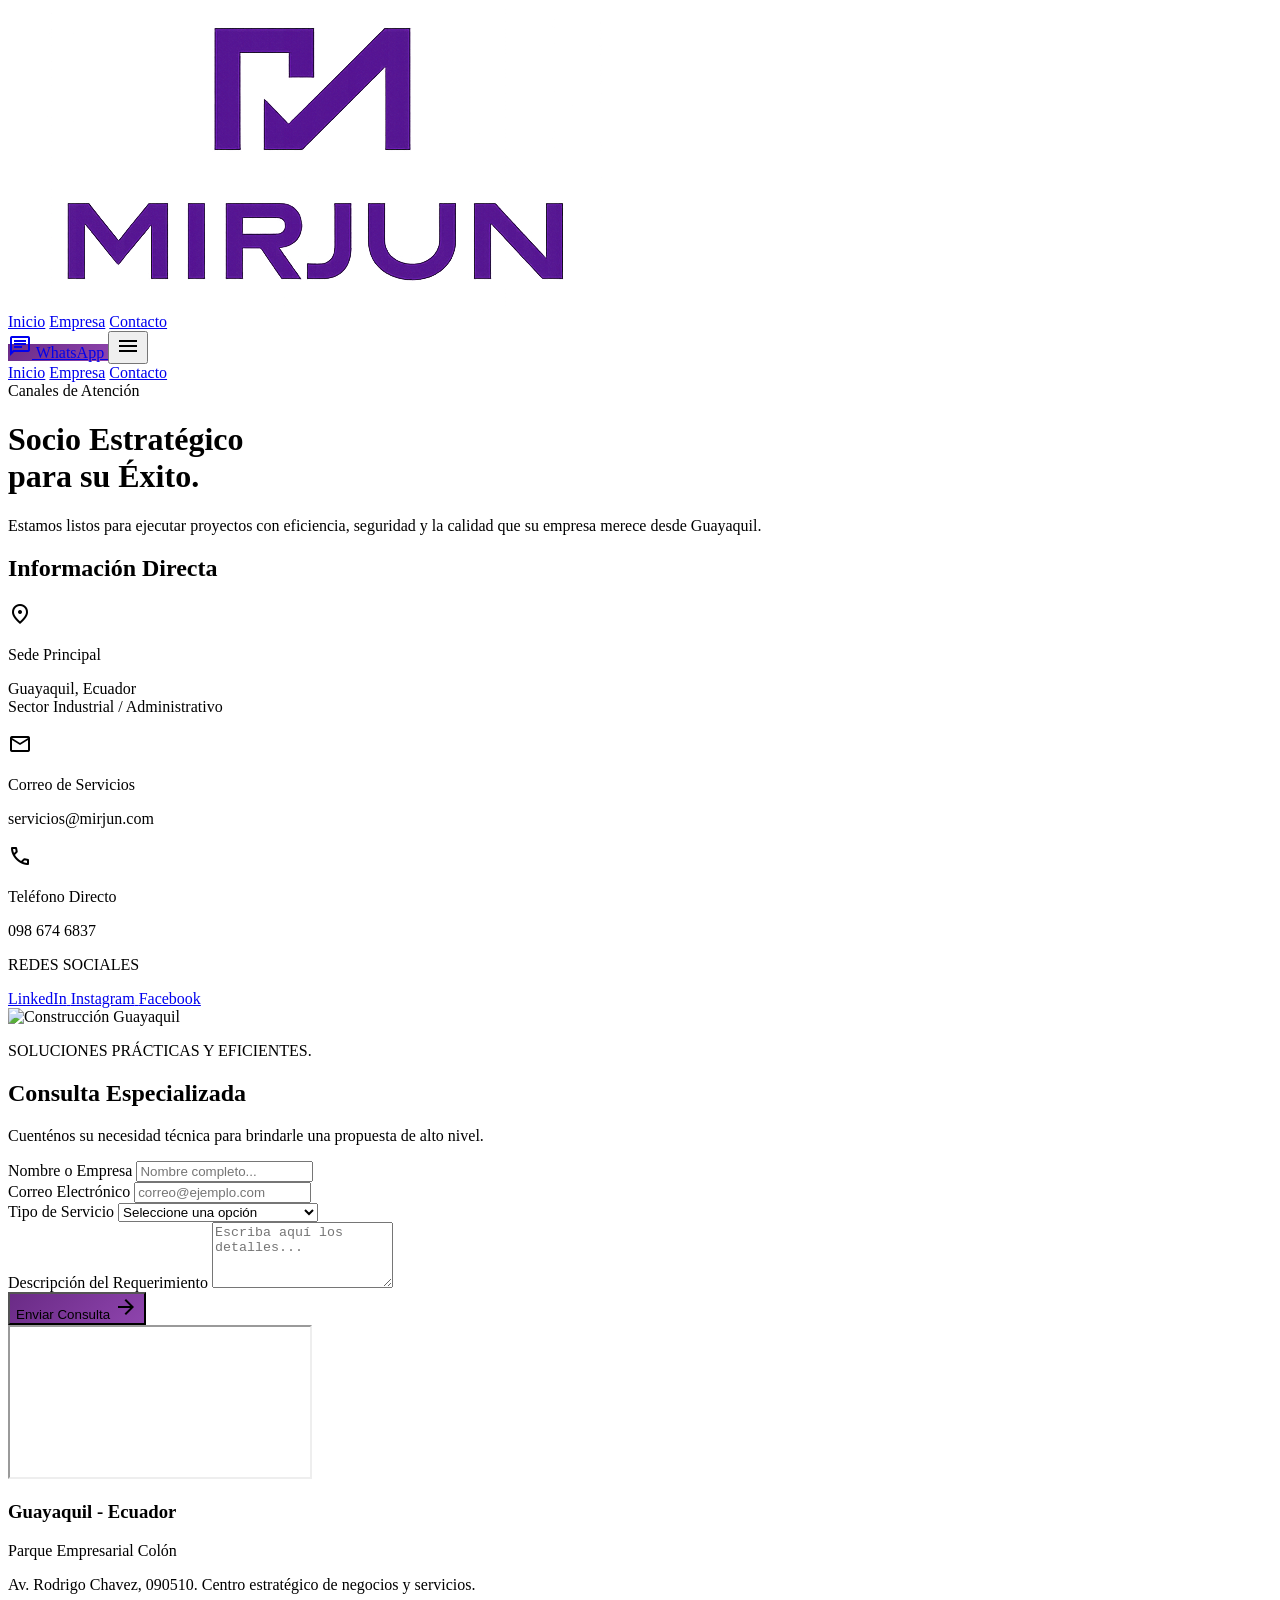
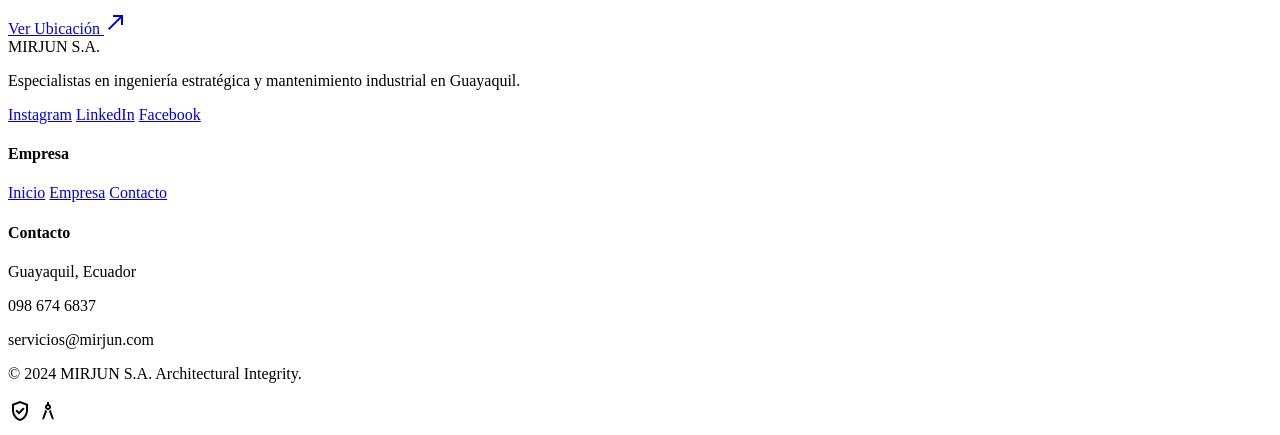
==== contact.html @ 0305bce9 "carusel" ====
<!DOCTYPE html>
<html class="light" lang="es">

<head>
    <meta charset="utf-8" />
    <meta content="width=device-width, initial-scale=1.0" name="viewport" />
    <title>Contacto | MIRJUN S.A.</title>
    <script src="https://cdn.tailwindcss.com?plugins=forms,container-queries"></script>
    <link
        href="https://fonts.googleapis.com/css2?family=Manrope:wght@400;700;800&amp;family=Inter:wght@400;500;600&amp;display=swap"
        rel="stylesheet" />
    <link
        href="https://fonts.googleapis.com/css2?family=Material+Symbols+Outlined:wght,FILL@100..700,0..1&amp;display=swap"
        rel="stylesheet" />
    <link rel="stylesheet" href="assets/css/styles.css" />
    <script id="tailwind-config">
        tailwind.config = {
            darkMode: "class",
            theme: {
                extend: {
                    colors: {
                        "primary": "#6A2B86",
                        "primary-container": "#6A2B86",
                        "on-primary": "#ffffff",
                        "background": "#ffffff",
                        "on-background": "#333333",
                        "surface": "#ffffff",
                        "on-surface": "#333333",
                        "secondary": "#555555",
                        "on-secondary-container": "#666666",
                        "surface-container": "#f8f8f8",
                        "surface-container-low": "#fafafa",
                        "surface-container-lowest": "#ffffff",
                        "on-surface-variant": "#444444",
                        "outline": "#6A2B86"
                    },
                    fontFamily: {
                        "headline": ["Manrope"],
                        "body": ["Inter"],
                        "label": ["Inter"]
                    },
                    borderRadius: { "DEFAULT": "0.125rem", "lg": "0.25rem", "xl": "0.5rem", "full": "0.75rem" },
                },
            },
        }
    </script>
    <script src="assets/js/main.js" defer></script>
</head>

<body class="bg-background text-on-background font-body selection:bg-primary/20 selection:text-primary">
    <!-- TopNavBar -->
    <nav class="fixed top-0 w-full z-50 bg-white/80 backdrop-blur-md transition-all duration-300">
        <div class="max-w-7xl mx-auto px-8 h-20 flex items-center justify-between">
            <a href="index.html" class="flex items-center">
                <img src="assets/img/logo.png" alt="MIRJUN S.A." class="h-12 w-auto">
            </a>
            <div class="hidden md:flex items-center space-x-12">
                <a class="font-manrope font-semibold tracking-tight text-sm text-stone-700 hover:text-purple-700 transition-colors"
                    href="index.html">Inicio</a>
                <a class="font-manrope font-semibold tracking-tight text-sm text-stone-700 hover:text-purple-700 transition-colors"
                    href="empresa.html">Empresa</a>
                <a class="font-manrope font-semibold tracking-tight text-sm text-stone-700 hover:text-purple-700 transition-colors"
                    href="contact.html">Contacto</a>
            </div>
            <div class="flex items-center gap-4">
                <a class="bg-mirjun-gradient text-on-primary px-6 py-2 rounded-sm font-manrope font-semibold tracking-tight text-xs uppercase hover:opacity-80 transition-all duration-300 scale-95 active:scale-90 flex items-center gap-2"
                    href="https://wa.me/593979448281">
                    <span class="material-symbols-outlined text-sm">chat</span>
                    WhatsApp
                </a>
                <button id="mobile-menu-btn" class="md:hidden text-purple-800">
                    <span class="material-symbols-outlined">menu</span>
                </button>
            </div>
        </div>
        <!-- Mobile Menu -->
        <div id="mobile-menu" class="hidden md:hidden bg-white border-t border-stone-100 p-6 flex flex-col space-y-4">
            <a class="font-manrope font-semibold text-stone-700" href="index.html">Inicio</a>
            <a class="font-manrope font-semibold text-stone-700" href="empresa.html">Empresa</a>
            <a class="font-manrope font-semibold text-stone-700" href="contact.html">Contacto</a>
        </div>
    </nav>

    <main class="pt-32 pb-24">
        <!-- Hero Section -->
        <header class="max-w-7xl mx-auto px-6 mb-24">
            <div class="grid grid-cols-12 gap-6 items-end">
                <div class="col-span-12 lg:col-span-8">
                    <span
                        class="font-label text-xs uppercase tracking-[0.2em] text-primary font-bold mb-4 block">Canales
                        de Atención</span>
                    <h1
                        class="font-headline text-5xl md:text-7xl font-extrabold tracking-tighter text-on-surface leading-none uppercase">
                        Socio Estratégico<br />para su Éxito.
                    </h1>
                </div>
                <div class="col-span-12 lg:col-span-4 lg:pb-2">
                    <p class="text-secondary text-lg leading-relaxed font-body">
                        Estamos listos para ejecutar proyectos con eficiencia, seguridad y la calidad que su empresa
                        merece desde Guayaquil.
                    </p>
                </div>
            </div>
        </header>

        <!-- Contact Section (Bento Style) -->
        <section class="max-w-7xl mx-auto px-6 reveal">
            <div class="grid grid-cols-1 md:grid-cols-12 gap-8">
                <!-- Information Panel -->
                <div class="md:col-span-5 flex flex-col gap-8 reveal">
                    <div
                        class="bg-surface-container-low p-12 flex flex-col justify-between min-h-[400px] border border-stone-100 reveal">
                        <div>
                            <h2 class="font-headline text-2xl font-bold mb-8 uppercase">Información Directa</h2>
                            <div class="space-y-8">
                                <div class="flex items-start gap-4">
                                    <span class="material-symbols-outlined text-primary">location_on</span>
                                    <div>
                                        <p
                                            class="font-label text-[0.65rem] uppercase tracking-widest text-secondary font-bold mb-1">
                                            Sede Principal</p>
                                        <p class="text-on-surface font-medium font-body">Guayaquil, Ecuador<br />Sector
                                            Industrial / Administrativo</p>
                                    </div>
                                </div>
                                <div class="flex items-start gap-4">
                                    <span class="material-symbols-outlined text-primary">mail</span>
                                    <div>
                                        <p
                                            class="font-label text-[0.65rem] uppercase tracking-widest text-secondary font-bold mb-1">
                                            Correo de Servicios</p>
                                        <p
                                            class="text-on-surface font-medium underline underline-offset-4 decoration-primary/30 font-body">
                                            servicios@mirjun.com</p>
                                    </div>
                                </div>
                                <div class="flex items-start gap-4">
                                    <span class="material-symbols-outlined text-primary">call</span>
                                    <div>
                                        <p
                                            class="font-label text-[0.65rem] uppercase tracking-widest text-secondary font-bold mb-1">
                                            Teléfono Directo</p>
                                        <p class="text-on-surface font-medium font-body">098 674 6837</p>
                                    </div>
                                </div>
                            </div>
                        </div>
                        <div class="pt-12 border-t border-stone-100">
                            <p
                                class="font-label text-[0.65rem] uppercase tracking-widest text-secondary font-bold mb-4">
                                REDES SOCIALES</p>
                            <div class="flex gap-6">
                                <a class="text-secondary hover:text-primary transition-colors flex items-center gap-2"
                                    href="#">
                                    <span
                                        class="font-label text-[0.7rem] font-bold uppercase tracking-widest">LinkedIn</span>
                                </a>
                                <a class="text-secondary hover:text-primary transition-colors flex items-center gap-2"
                                    href="#">
                                    <span
                                        class="font-label text-[0.7rem] font-bold uppercase tracking-widest">Instagram</span>
                                </a>
                                <a class="text-secondary hover:text-primary transition-colors flex items-center gap-2"
                                    href="#">
                                    <span
                                        class="font-label text-[0.7rem] font-bold uppercase tracking-widest">Facebook</span>
                                </a>
                            </div>
                        </div>
                    </div>
                    <!-- Small Visual Slab -->
                    <div class="bg-surface-container-high h-48 relative overflow-hidden">
                        <img alt="Construcción Guayaquil"
                            class="absolute inset-0 w-full h-full object-cover grayscale opacity-50"
                            src="https://lh3.googleusercontent.com/aida-public/[base64]" />
                        <div class="absolute inset-0 bg-primary/10"></div>
                        <div class="absolute bottom-6 left-6 right-6">
                            <p class="font-headline text-on-surface font-bold leading-tight">SOLUCIONES PRÁCTICAS Y
                                EFICIENTES.</p>
                        </div>
                    </div>
                </div>
                <!-- Form Panel -->
                <div class="md:col-span-7 bg-surface-container-low p-12 border border-stone-100 reveal">
                    <h2 class="font-headline text-2xl font-bold mb-2 uppercase">Consulta Especializada</h2>
                    <p class="text-secondary mb-12 font-body">Cuenténos su necesidad técnica para brindarle una
                        propuesta de alto nivel.</p>
                    <form class="space-y-10">
                        <div class="grid grid-cols-1 md:grid-cols-2 gap-10">
                            <div class="relative group">
                                <label
                                    class="font-label text-[0.65rem] uppercase tracking-widest text-secondary font-bold block mb-2">Nombre
                                    o Empresa</label>
                                <input
                                    class="w-full bg-transparent border-0 border-b border-stone-300 focus:ring-0 focus:border-primary transition-all px-0 py-2 text-on-surface placeholder-on-surface/20 font-body"
                                    placeholder="Nombre completo..." type="text" required />
                            </div>
                            <div class="relative group">
                                <label
                                    class="font-label text-[0.65rem] uppercase tracking-widest text-secondary font-bold block mb-2">Correo
                                    Electrónico</label>
                                <input
                                    class="w-full bg-transparent border-0 border-b border-stone-300 focus:ring-0 focus:border-primary transition-all px-0 py-2 text-on-surface placeholder-on-surface/20 font-body"
                                    placeholder="correo@ejemplo.com" type="email" required />
                            </div>
                        </div>
                        <div class="relative group">
                            <label
                                class="font-label text-[0.65rem] uppercase tracking-widest text-secondary font-bold block mb-2">Tipo
                                de Servicio</label>
                            <select
                                class="w-full bg-transparent border-0 border-b border-stone-300 focus:ring-0 focus:border-primary transition-all px-0 py-2 text-on-surface font-body"
                                required>
                                <option value="" disabled selected>Seleccione una opción</option>
                                <option value="construccion">Construcción y Remodelación</option>
                                <option value="climatizacion">Climatización y Refrigeración</option>
                                <option value="mantenimiento">Mantenimiento Industrial</option>
                                <option value="hidrosanitario">Sistemas Hidrosanitarios</option>
                            </select>
                        </div>
                        <div class="relative group">
                            <label
                                class="font-label text-[0.65rem] uppercase tracking-widest text-secondary font-bold block mb-2">Descripción
                                del Requerimiento</label>
                            <textarea
                                class="w-full bg-transparent border-0 border-b border-stone-300 focus:ring-0 focus:border-primary transition-all px-0 py-2 text-on-surface placeholder-on-surface/20 resize-none font-body"
                                placeholder="Escriba aquí los detalles..." rows="4" required></textarea>
                        </div>
                        <div class="pt-6">
                            <button
                                class="bg-mirjun-gradient text-on-primary px-10 py-4 font-headline font-bold uppercase tracking-widest text-sm rounded-sm hover:opacity-90 transition-all shadow-lg shadow-purple-900/20 flex items-center gap-3"
                                type="submit">
                                Enviar Consulta
                                <span class="material-symbols-outlined text-sm">arrow_forward</span>
                            </button>
                        </div>
                    </form>
                </div>
                <!-- Full Width Map Placeholder -->
                <div class="md:col-span-12 h-[500px] bg-surface-container relative overflow-hidden mt-8">

                    <iframe class="w-full h-full "
                        src="https://www.google.com/maps?q=-2.1515016,-79.9075398&z=16&output=embed" loading="lazy"
                        referrerpolicy="no-referrer-when-downgrade">
                    </iframe>

                    <div
                        class="absolute top-8 left-8 bg-white/90 backdrop-blur-md p-8 max-w-xs shadow-xl border border-stone-100">
                        <h3 class="font-headline font-extrabold text-xl mb-2 uppercase">Guayaquil - Ecuador</h3>
                        <p class="text-sm text-secondary leading-relaxed mb-1 font-body font-bold">
                            Parque Empresarial Colón
                        </p>
                        <p class="text-xs text-secondary leading-relaxed mb-6 font-body">
                            Av. Rodrigo Chavez, 090510. Centro estratégico de negocios y servicios.
                        </p>

                        <a class="inline-flex items-center gap-2 font-label text-[0.7rem] font-bold uppercase tracking-[0.2em] text-primary group"
                            target="_blank" href="https://maps.google.com/?cid=2838706414785188851">
                            Ver Ubicación
                            <span
                                class="material-symbols-outlined text-sm group-hover:translate-x-1 transition-transform">
                                north_east
                            </span>
                        </a>
                    </div>

                </div>
            </div>
        </section>
    </main>

    <!-- Footer -->
    <footer class="w-full bg-stone-50 border-t border-stone-200">
        <div class="grid grid-cols-1 md:grid-cols-4 gap-12 px-8 py-16 max-w-7xl mx-auto">
            <div class="md:col-span-2">
                <div class="text-lg font-bold text-stone-900 mb-6 tracking-tighter font-headline">MIRJUN S.A.</div>
                <p class="font-manrope text-sm text-stone-600 max-w-md font-body">Especialistas en ingeniería
                    estratégica y mantenimiento industrial en Guayaquil.</p>
                <div class="mt-8 flex gap-6">
                    <a href="#" class="text-stone-400 hover:text-purple-800 transition-colors">Instagram</a>
                    <a href="#" class="text-stone-400 hover:text-purple-800 transition-colors">LinkedIn</a>
                    <a href="#" class="text-stone-400 hover:text-purple-800 transition-colors">Facebook</a>
                </div>
            </div>
            <div class="flex flex-col space-y-4">
                <h4 class="font-manrope text-sm text-stone-900 font-bold uppercase tracking-widest mb-2 font-headline">
                    Empresa</h4>
                <a class="font-manrope text-sm text-stone-500 hover:text-purple-800 hover:underline underline-offset-4 transition-all duration-200"
                    href="index.html">Inicio</a>
                <a class="font-manrope text-sm text-stone-500 hover:text-purple-800 hover:underline underline-offset-4 transition-all duration-200"
                    href="empresa.html">Empresa</a>
                <a class="font-manrope text-sm text-stone-500 hover:text-purple-800 hover:underline underline-offset-4 transition-all duration-200"
                    href="contact.html">Contacto</a>
            </div>
            <div class="flex flex-col space-y-4">
                <h4 class="font-manrope text-sm text-stone-900 font-bold uppercase tracking-widest mb-2 font-headline">
                    Contacto</h4>
                <p class="font-manrope text-sm text-stone-500 font-body">Guayaquil, Ecuador</p>
                <p class="font-manrope text-sm text-stone-500 font-body">098 674 6837</p>
                <p class="font-manrope text-sm text-stone-500 font-body">servicios@mirjun.com</p>
            </div>
        </div>
        <div class="max-w-7xl mx-auto px-8 pb-8">
            <div class="border-t border-stone-200 pt-8 flex flex-col md:flex-row justify-between items-center gap-4">
                <p class="font-manrope text-sm text-stone-600">© 2024 MIRJUN S.A. Architectural Integrity.</p>
                <div class="flex gap-4">
                    <span class="material-symbols-outlined text-stone-300 text-lg">verified_user</span>
                    <span class="material-symbols-outlined text-stone-300 text-lg">architecture</span>
                </div>
            </div>
        </div>
    </footer>
</body>

</html>
---- assets/css/styles.css ----
/* 
   MIRJUN S.A. - Shared Styles
   Custom design tokens and patterns for the landing page project.
*/

:root {
    --primary: #6A2B86;
    --primary-gradient: linear-gradient(135deg, #6A2B86 0%, #8E44AD 100%);
}

/* Gradients */
.bg-mirjun-gradient {
    background: var(--primary-gradient);
}

/* Patterns */
.blueprint-pattern {
    background-image: radial-gradient(rgba(106, 43, 134, 0.05) 1px, transparent 1px);
    background-size: 20px 20px;
}

/* Animations & Transitions */
.nav-link-active {
    color: var(--primary) !important;
    border-bottom: 2px solid var(--primary);
}

/* Custom Scrollbar for premium feel */
::-webkit-scrollbar {
    width: 8px;
}
::-webkit-scrollbar-track {
    background: #f1f1f1;
}
::-webkit-scrollbar-thumb {
    background: #6A2B86;
    border-radius: 4px;
}
::-webkit-scrollbar-thumb:hover {
    background: #4A1E5E;
}

/* Base Utility for Material Symbols */
.material-symbols-outlined {
    font-variation-settings: 'FILL' 0, 'wght' 400, 'GRAD' 0, 'opsz' 24;
}

/* Reveal Animations on Scroll */
.reveal {
    opacity: 0;
    transform: translateY(30px);
    transition: all 0.8s cubic-bezier(0.165, 0.84, 0.44, 1);
}

.reveal-visible {
    opacity: 1;
    transform: translateY(0);
}
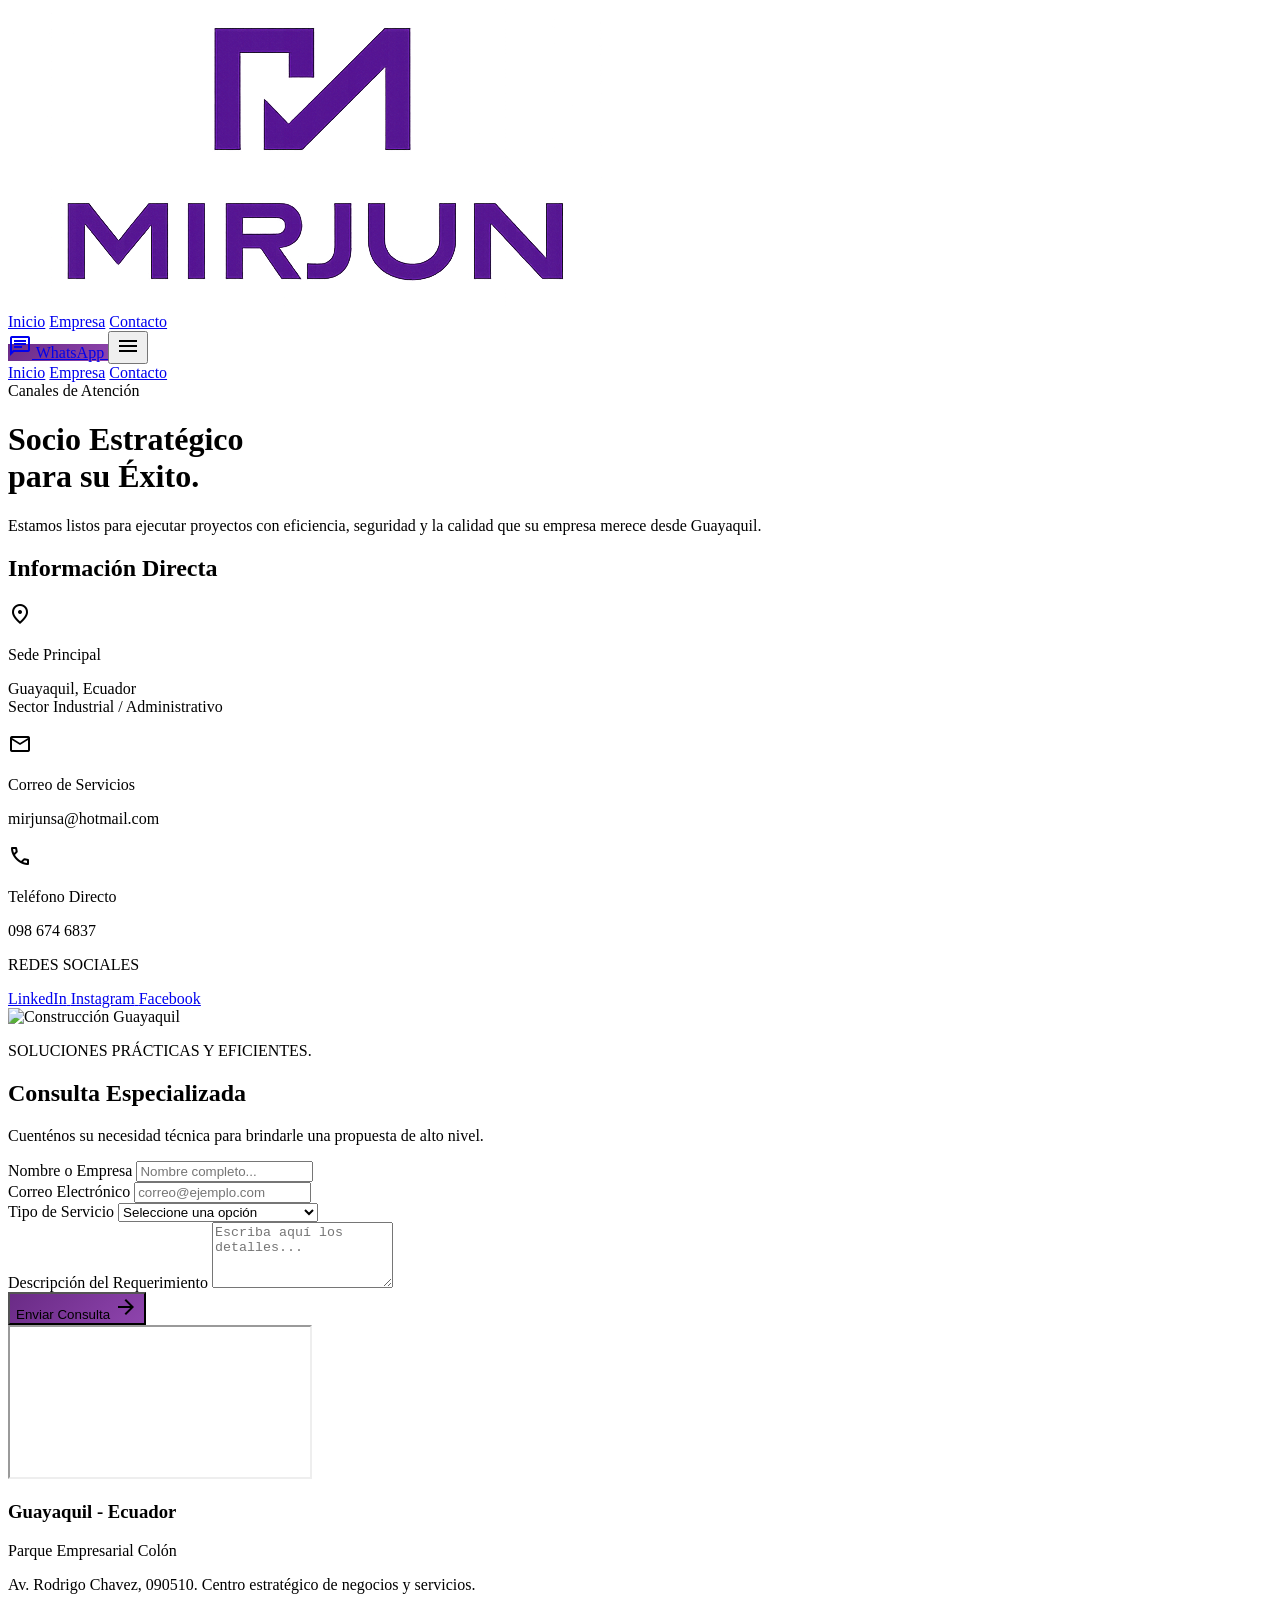
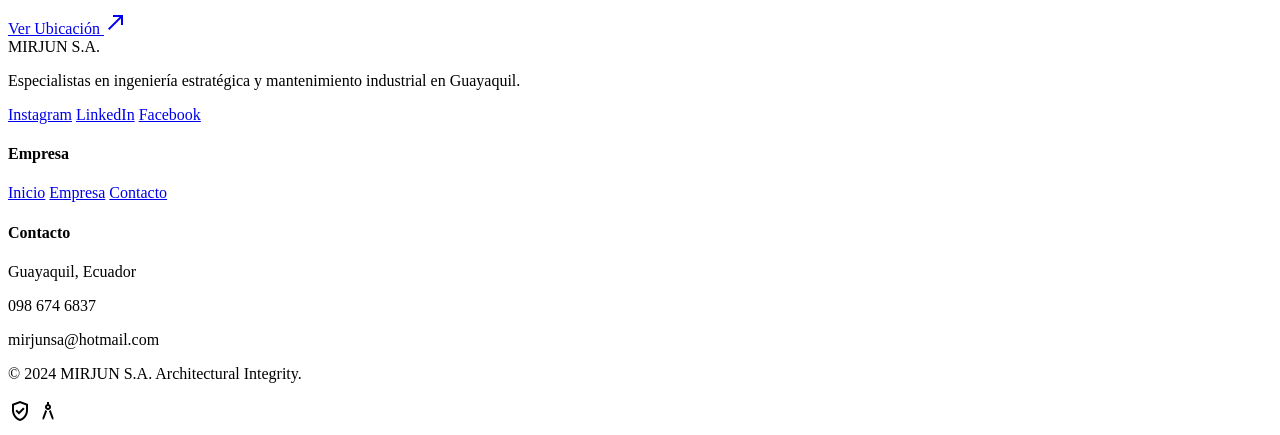
==== commit 02621f43: "corrigiendo correo de contacto" ====
--- a/contact.html
+++ b/contact.html
@@ -35,9 +35,11 @@
                         "outline": "#6A2B86"
                     },
                     fontFamily: {
-                        "headline": ["Manrope"],
-                        "body": ["Inter"],
-                        "label": ["Inter"]
+                        "headline": ["Century Gothic", "sans-serif"],
+                        "body": ["Century Gothic", "sans-serif"],
+                        "label": ["Century Gothic", "sans-serif"],
+                        "inter": ["'Century Gothic'", "sans-serif"],
+                        "manrope": ["'Century Gothic'", "sans-serif"]
                     },
                     borderRadius: { "DEFAULT": "0.125rem", "lg": "0.25rem", "xl": "0.5rem", "full": "0.75rem" },
                 },
@@ -131,7 +133,7 @@
                                             Correo de Servicios</p>
                                         <p
                                             class="text-on-surface font-medium underline underline-offset-4 decoration-primary/30 font-body">
-                                            servicios@mirjun.com</p>
+                                            mirjunsa@hotmail.com</p>
                                     </div>
                                 </div>
                                 <div class="flex items-start gap-4">
@@ -297,7 +299,7 @@
                     Contacto</h4>
                 <p class="font-manrope text-sm text-stone-500 font-body">Guayaquil, Ecuador</p>
                 <p class="font-manrope text-sm text-stone-500 font-body">098 674 6837</p>
-                <p class="font-manrope text-sm text-stone-500 font-body">servicios@mirjun.com</p>
+                <p class="font-manrope text-sm text-stone-500 font-body">mirjunsa@hotmail.com</p>
             </div>
         </div>
         <div class="max-w-7xl mx-auto px-8 pb-8">
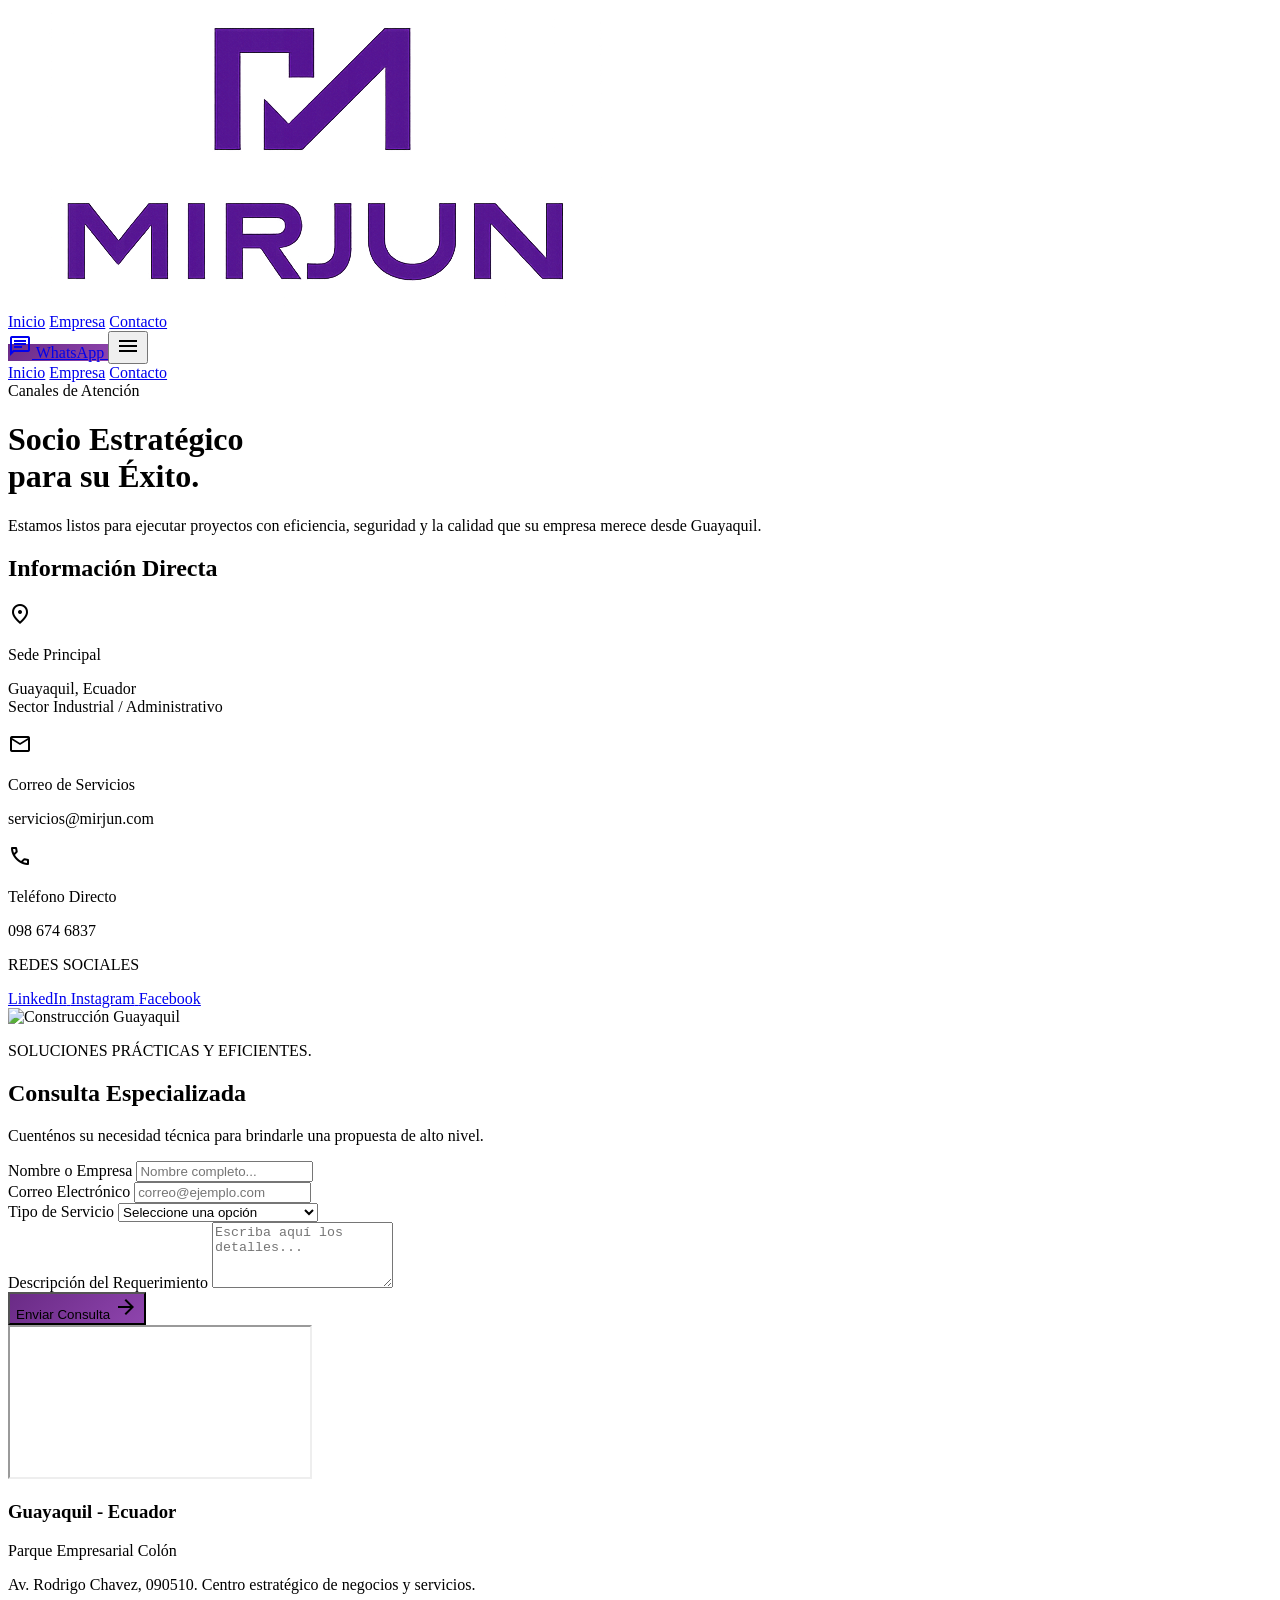
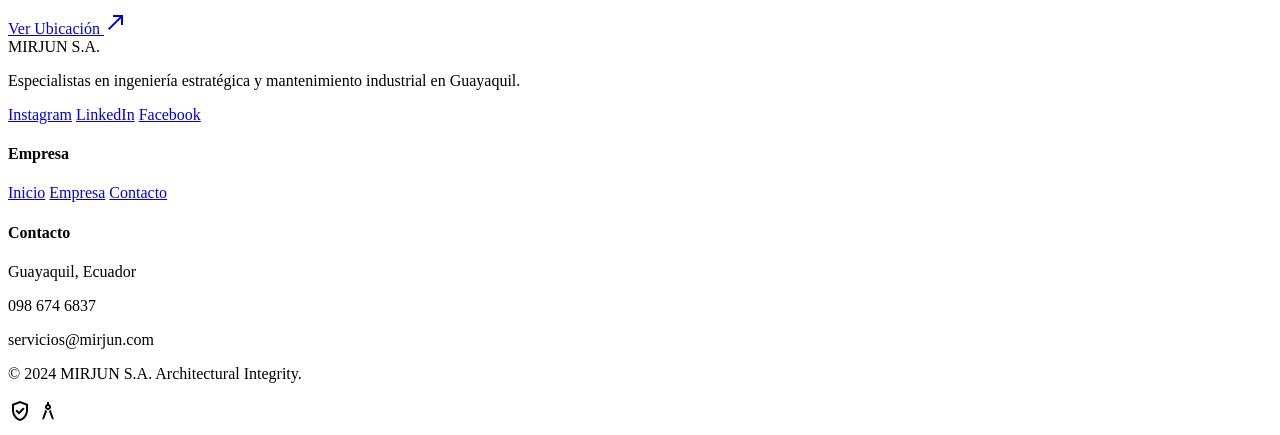
==== commit c7716afa: "revirtiendo" ====
--- a/contact.html
+++ b/contact.html
@@ -133,7 +133,7 @@
                                             Correo de Servicios</p>
                                         <p
                                             class="text-on-surface font-medium underline underline-offset-4 decoration-primary/30 font-body">
-                                            mirjunsa@hotmail.com</p>
+                                            servicios@mirjun.com</p>
                                     </div>
                                 </div>
                                 <div class="flex items-start gap-4">
@@ -299,7 +299,7 @@
                     Contacto</h4>
                 <p class="font-manrope text-sm text-stone-500 font-body">Guayaquil, Ecuador</p>
                 <p class="font-manrope text-sm text-stone-500 font-body">098 674 6837</p>
-                <p class="font-manrope text-sm text-stone-500 font-body">mirjunsa@hotmail.com</p>
+                <p class="font-manrope text-sm text-stone-500 font-body">servicios@mirjun.com</p>
             </div>
         </div>
         <div class="max-w-7xl mx-auto px-8 pb-8">
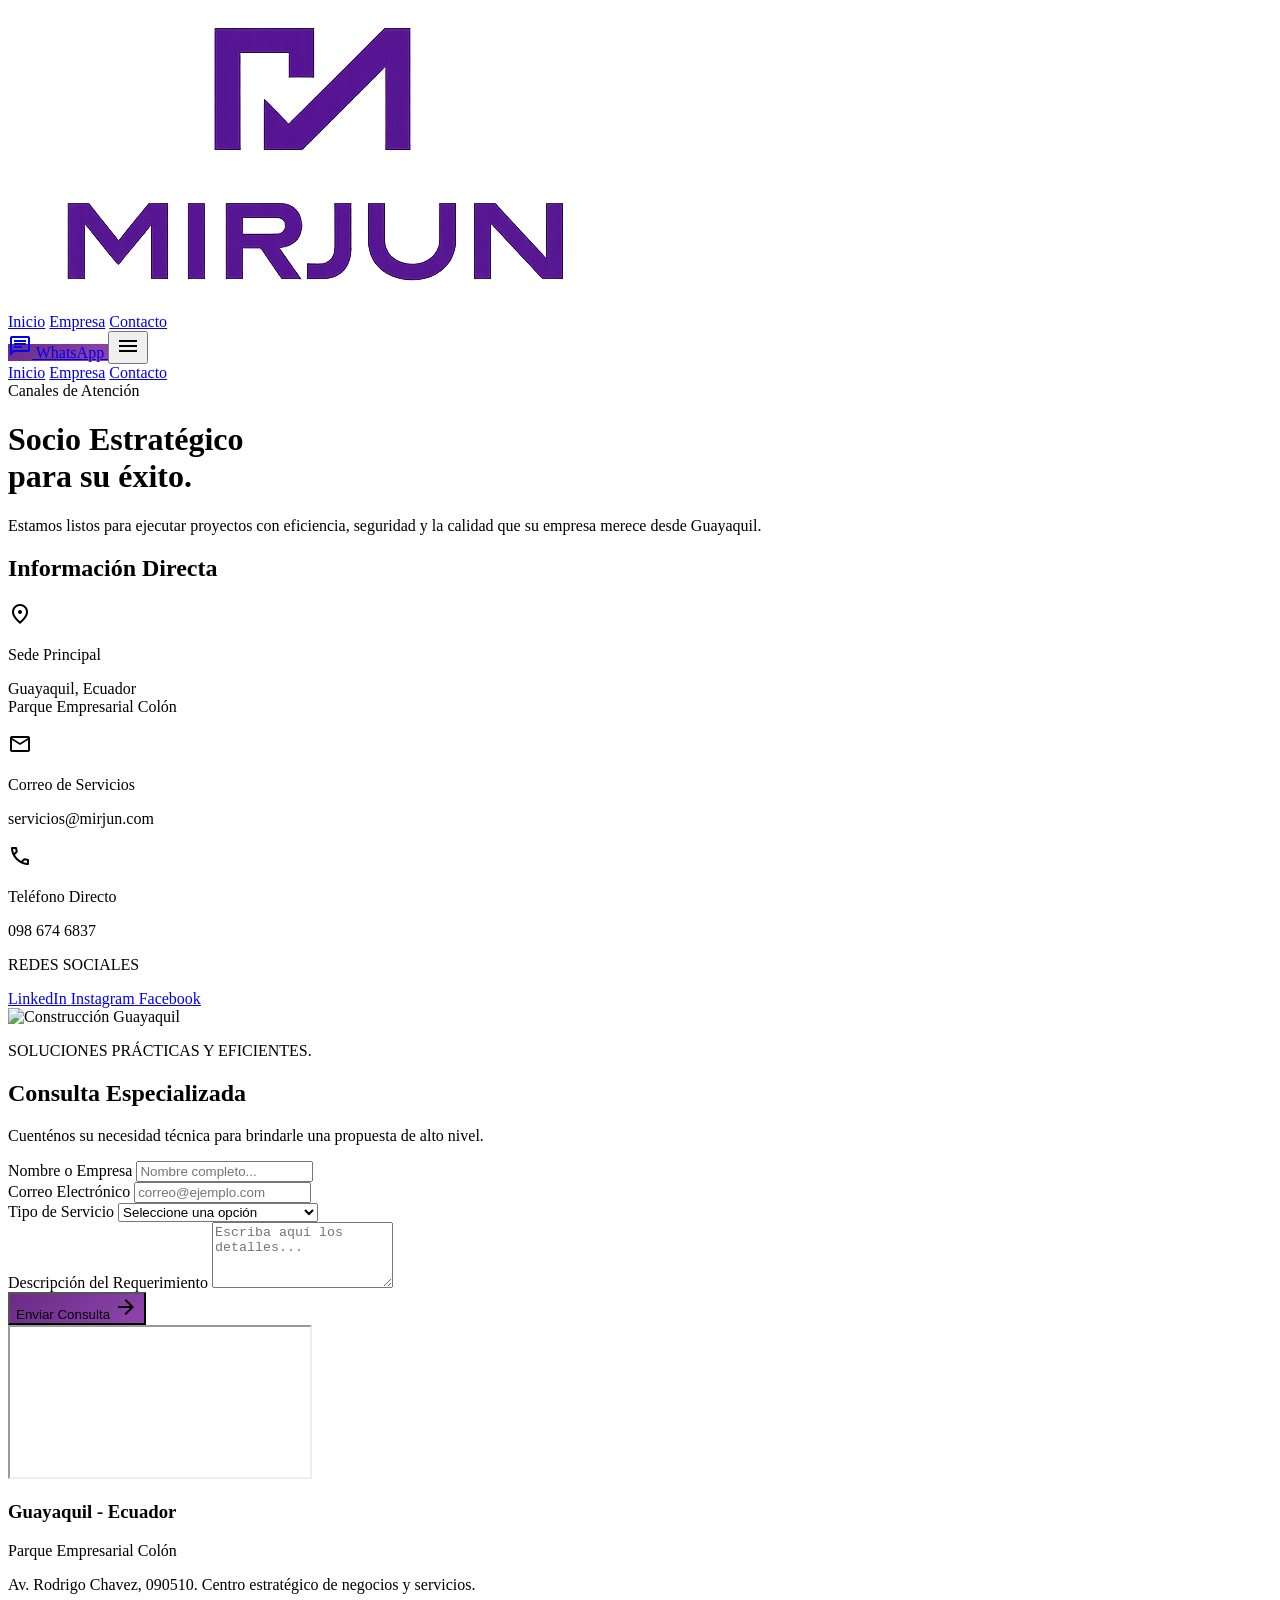
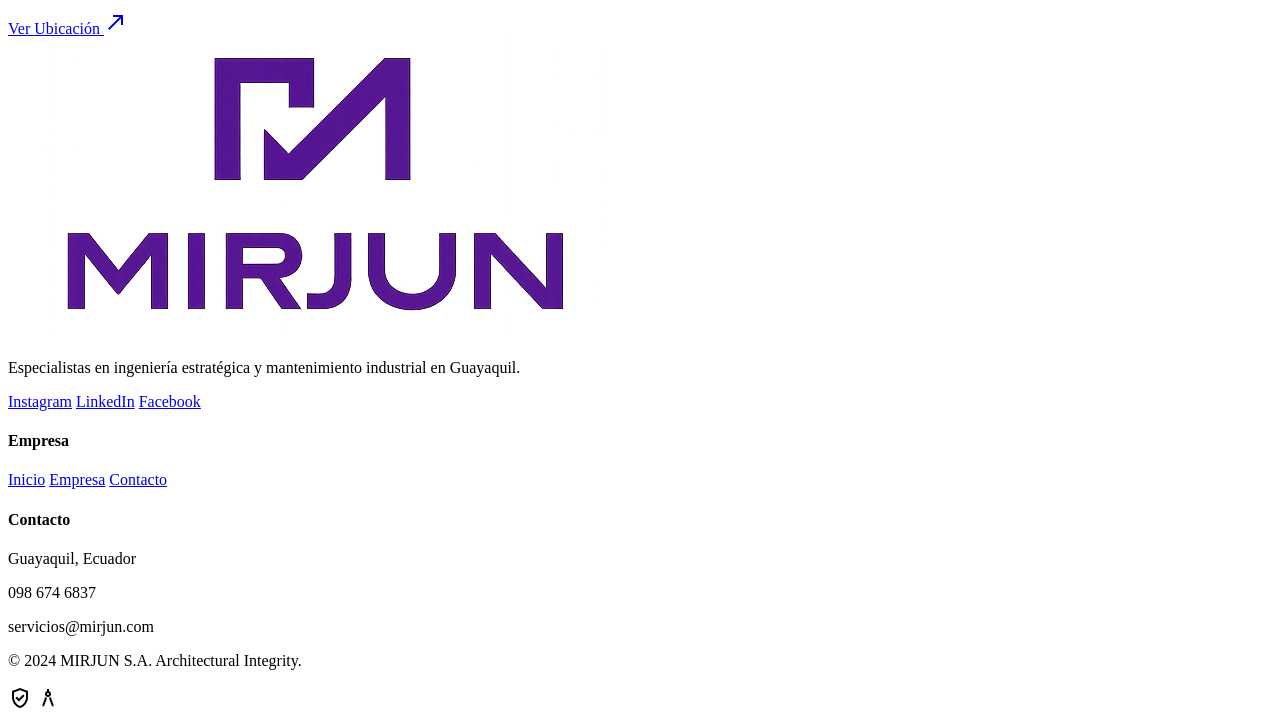
==== commit fb8577e2: "correcciones" ====
--- a/contact.html
+++ b/contact.html
@@ -54,7 +54,7 @@
     <nav class="fixed top-0 w-full z-50 bg-white/80 backdrop-blur-md transition-all duration-300">
         <div class="max-w-7xl mx-auto px-8 h-20 flex items-center justify-between">
             <a href="index.html" class="flex items-center">
-                <img src="assets/img/logo.png" alt="MIRJUN S.A." class="h-12 w-auto">
+                <img src="assets/img/logo.png" alt="MIRJUN S.A." class="h-16 w-auto">
             </a>
             <div class="hidden md:flex items-center space-x-12">
                 <a class="font-manrope font-semibold tracking-tight text-sm text-stone-700 hover:text-purple-700 transition-colors"
@@ -93,7 +93,7 @@
                         de Atención</span>
                     <h1
                         class="font-headline text-5xl md:text-7xl font-extrabold tracking-tighter text-on-surface leading-none uppercase">
-                        Socio Estratégico<br />para su Éxito.
+                        Socio Estratégico<br />para su éxito.
                     </h1>
                 </div>
                 <div class="col-span-12 lg:col-span-4 lg:pb-2">
@@ -121,8 +121,8 @@
                                         <p
                                             class="font-label text-[0.65rem] uppercase tracking-widest text-secondary font-bold mb-1">
                                             Sede Principal</p>
-                                        <p class="text-on-surface font-medium font-body">Guayaquil, Ecuador<br />Sector
-                                            Industrial / Administrativo</p>
+                                        <p class="text-on-surface font-medium font-body">Guayaquil, Ecuador<br />Parque
+                                            Empresarial Colón</p>
                                     </div>
                                 </div>
                                 <div class="flex items-start gap-4">
@@ -273,9 +273,9 @@
 
     <!-- Footer -->
     <footer class="w-full bg-stone-50 border-t border-stone-200">
-        <div class="grid grid-cols-1 md:grid-cols-4 gap-12 px-8 py-16 max-w-7xl mx-auto">
+        <div class="grid grid-cols-1 md:grid-cols-4 gap-12 px-8 py-[3rem] max-w-7xl mx-auto">
             <div class="md:col-span-2">
-                <div class="text-lg font-bold text-stone-900 mb-6 tracking-tighter font-headline">MIRJUN S.A.</div>
+                <img src="assets/img/logo.png" alt="MIRJUN S.A." class="h-20 w-auto mb-6">
                 <p class="font-manrope text-sm text-stone-600 max-w-md font-body">Especialistas en ingeniería
                     estratégica y mantenimiento industrial en Guayaquil.</p>
                 <div class="mt-8 flex gap-6">
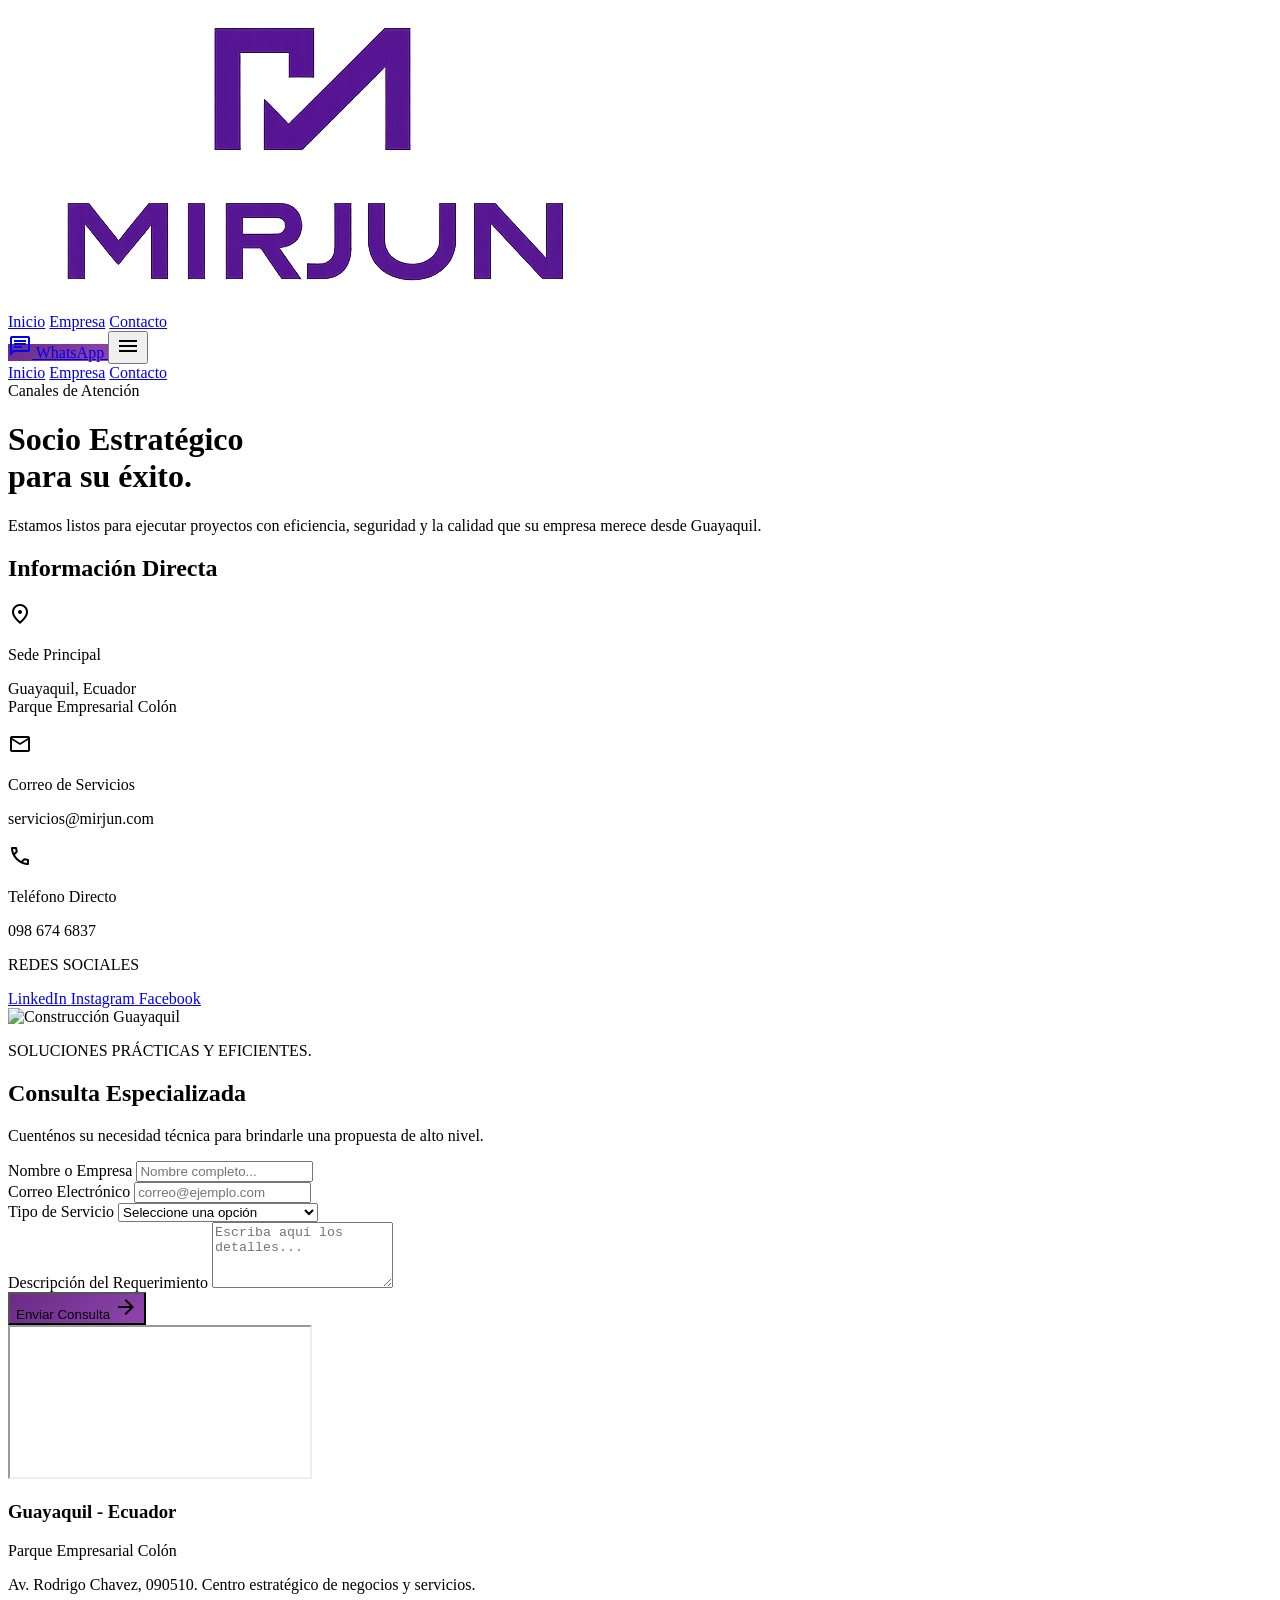
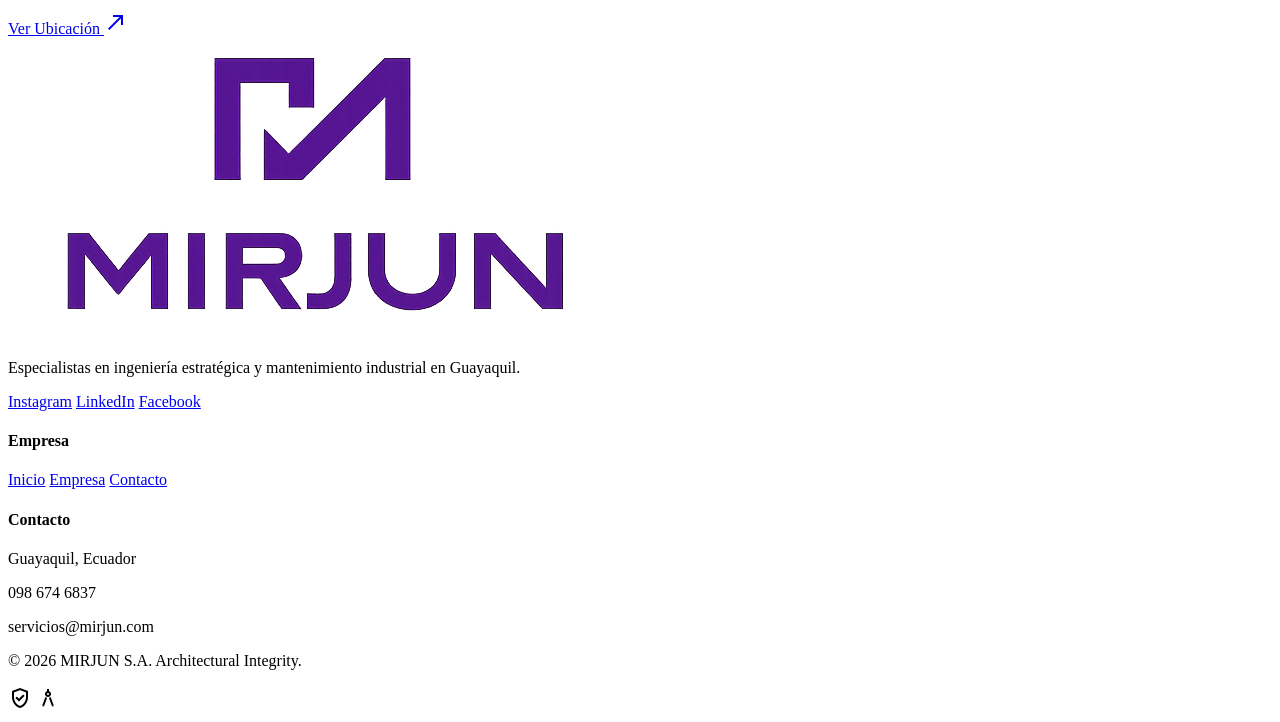
==== commit 09dfe51a: "correccion copyrigth" ====
--- a/contact.html
+++ b/contact.html
@@ -304,7 +304,7 @@
         </div>
         <div class="max-w-7xl mx-auto px-8 pb-8">
             <div class="border-t border-stone-200 pt-8 flex flex-col md:flex-row justify-between items-center gap-4">
-                <p class="font-manrope text-sm text-stone-600">© 2024 MIRJUN S.A. Architectural Integrity.</p>
+                <p class="font-manrope text-sm text-stone-600">© <span id="footer-year"></span> MIRJUN S.A. Architectural Integrity.</p>
                 <div class="flex gap-4">
                     <span class="material-symbols-outlined text-stone-300 text-lg">verified_user</span>
                     <span class="material-symbols-outlined text-stone-300 text-lg">architecture</span>
